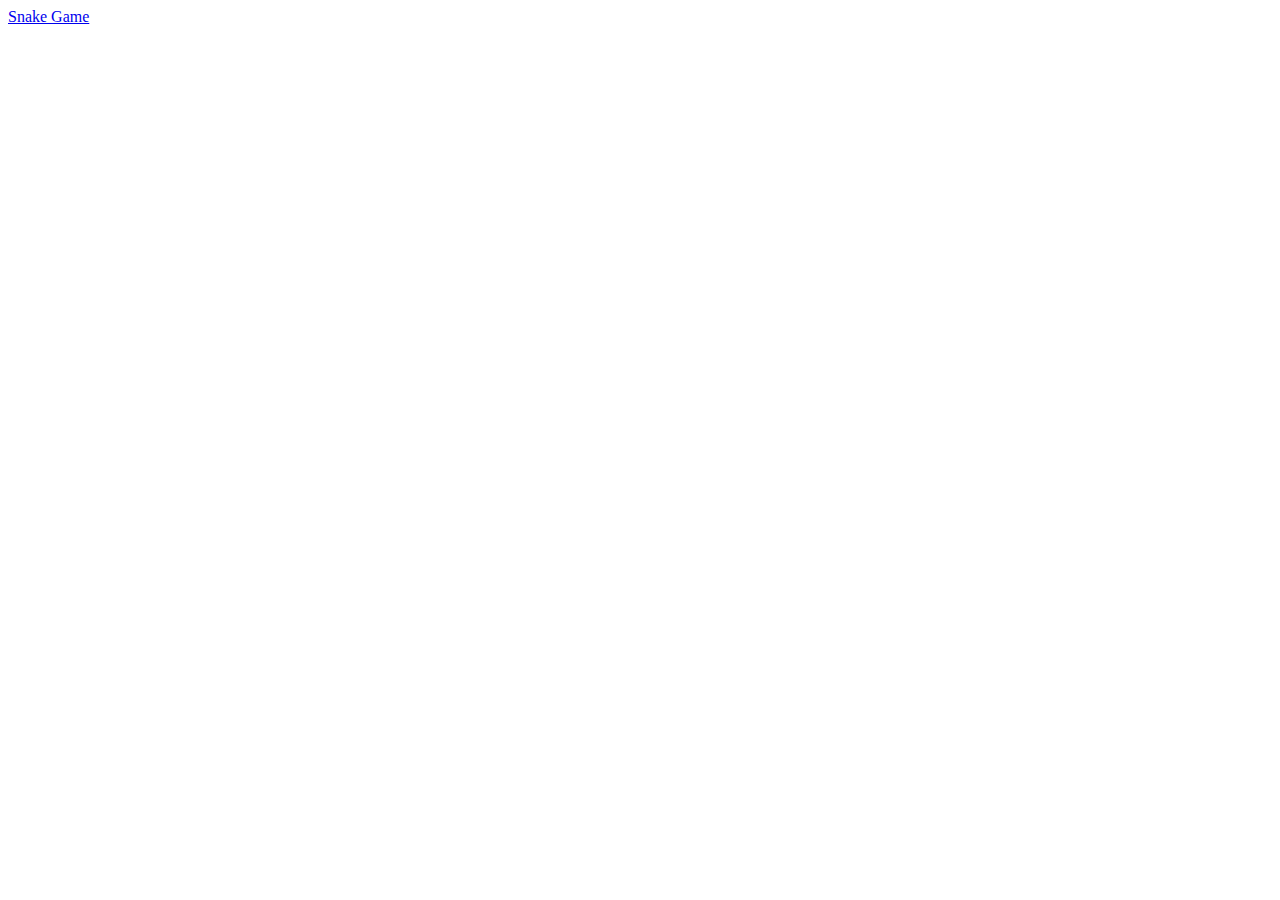
==== index.html @ 025e543f "Add files via upload" ====
<!DOCTYPE html>
<html lang="en">
<head>
    <meta charset="UTF-8">
    <title>Neogeek23 Javascript Showcase</title>
</head>
<body>
    <div class="snake_link"><a href="/snake/snake.html">Snake Game</a></div>
</body>
</body>
</html>
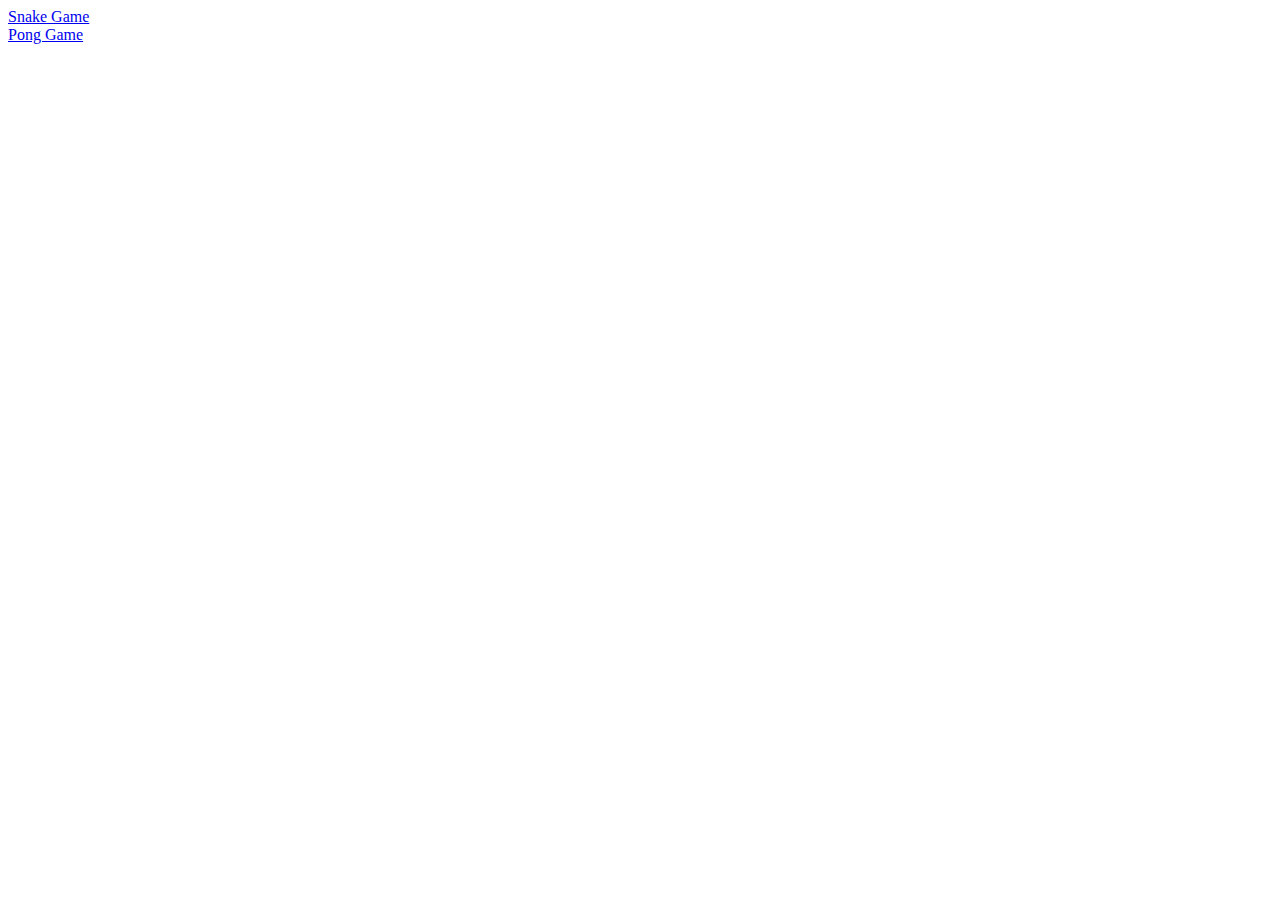
==== commit af99e931: "Update index.html" ====
--- a/index.html
+++ b/index.html
@@ -6,6 +6,6 @@
 </head>
 <body>
     <div class="snake_link"><a href="/snake/snake.html">Snake Game</a></div>
+    <div class="snake_link"><a href="/pong/pong.html">Pong Game</a></div>
 </body>
-</body>
-</html>+</html>
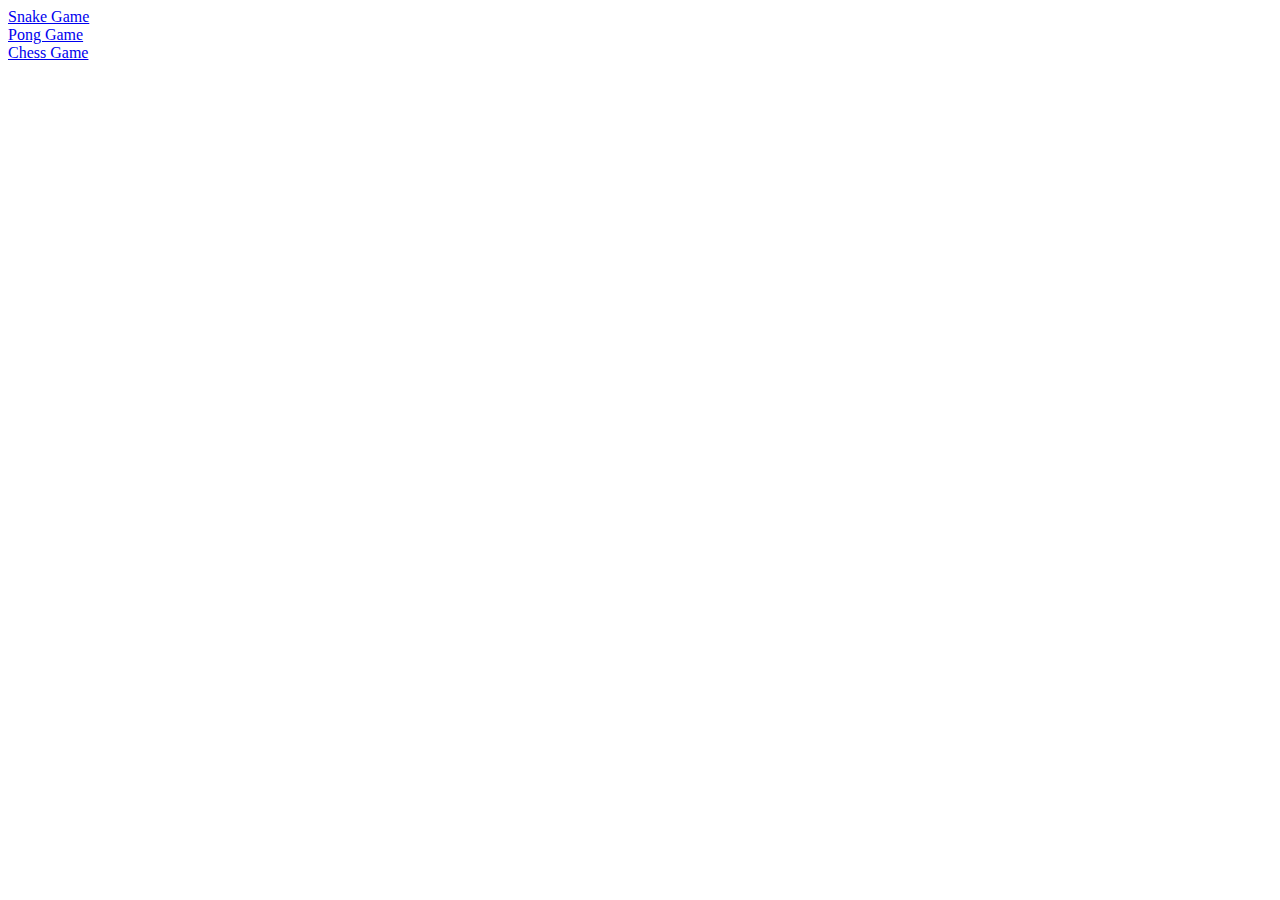
==== commit 3f70bb81: "Update index.html" ====
--- a/index.html
+++ b/index.html
@@ -7,5 +7,6 @@
 <body>
     <div class="snake_link"><a href="/snake/snake.html">Snake Game</a></div>
     <div class="snake_link"><a href="/pong/pong.html">Pong Game</a></div>
+    <div class="snake_link"><a href="/ChessEngine/ChessEngine.html">Chess Game</a></div>
 </body>
 </html>
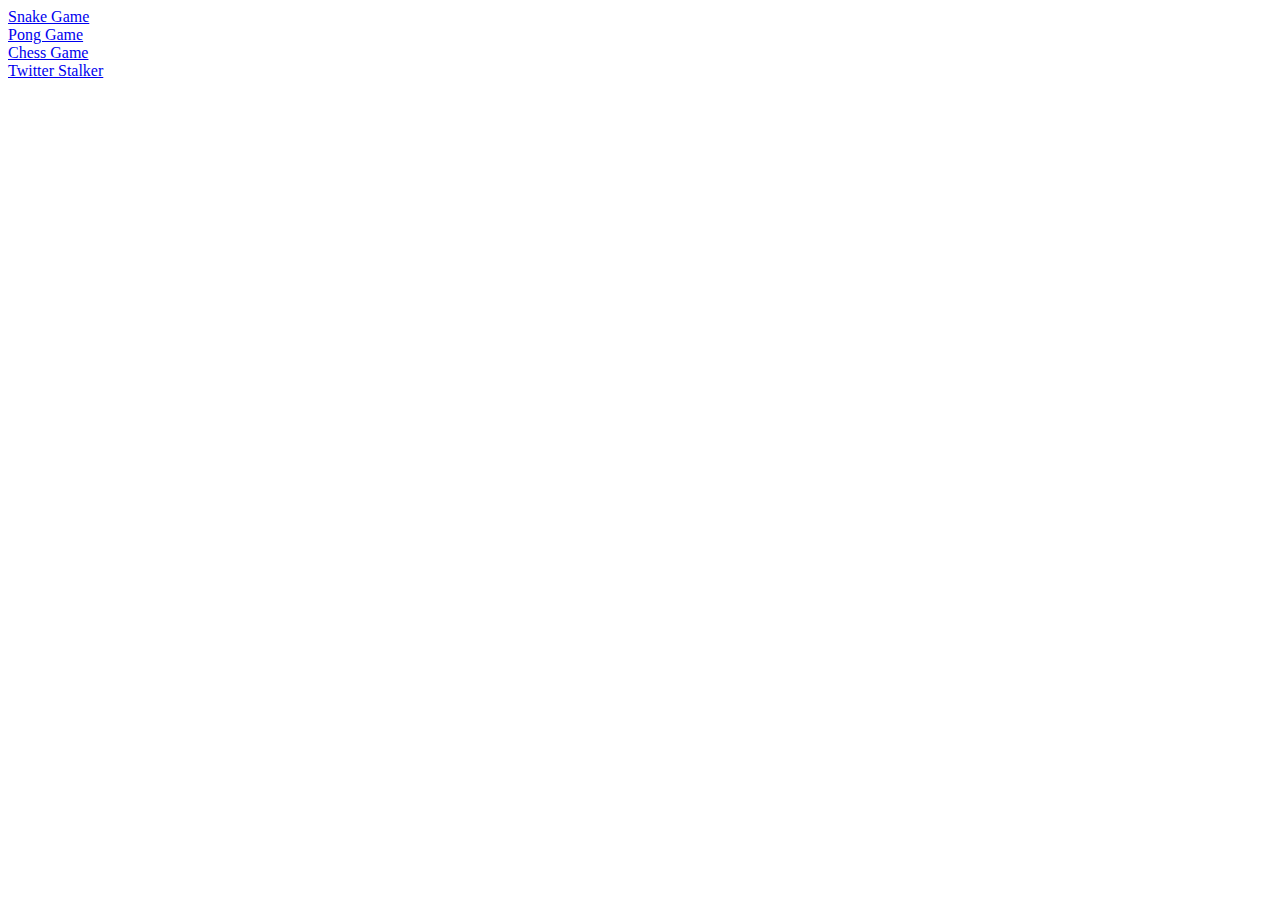
==== commit a7afe13d: "Update index.html" ====
--- a/index.html
+++ b/index.html
@@ -8,5 +8,6 @@
     <div class="snake_link"><a href="/snake/snake.html">Snake Game</a></div>
     <div class="snake_link"><a href="/pong/pong.html">Pong Game</a></div>
     <div class="snake_link"><a href="/ChessEngine/ChessEngine.html">Chess Game</a></div>
+    <div class="snake_link"><a href="/TwitterStalker/MapIndex.html">Twitter Stalker</a></div>
 </body>
 </html>
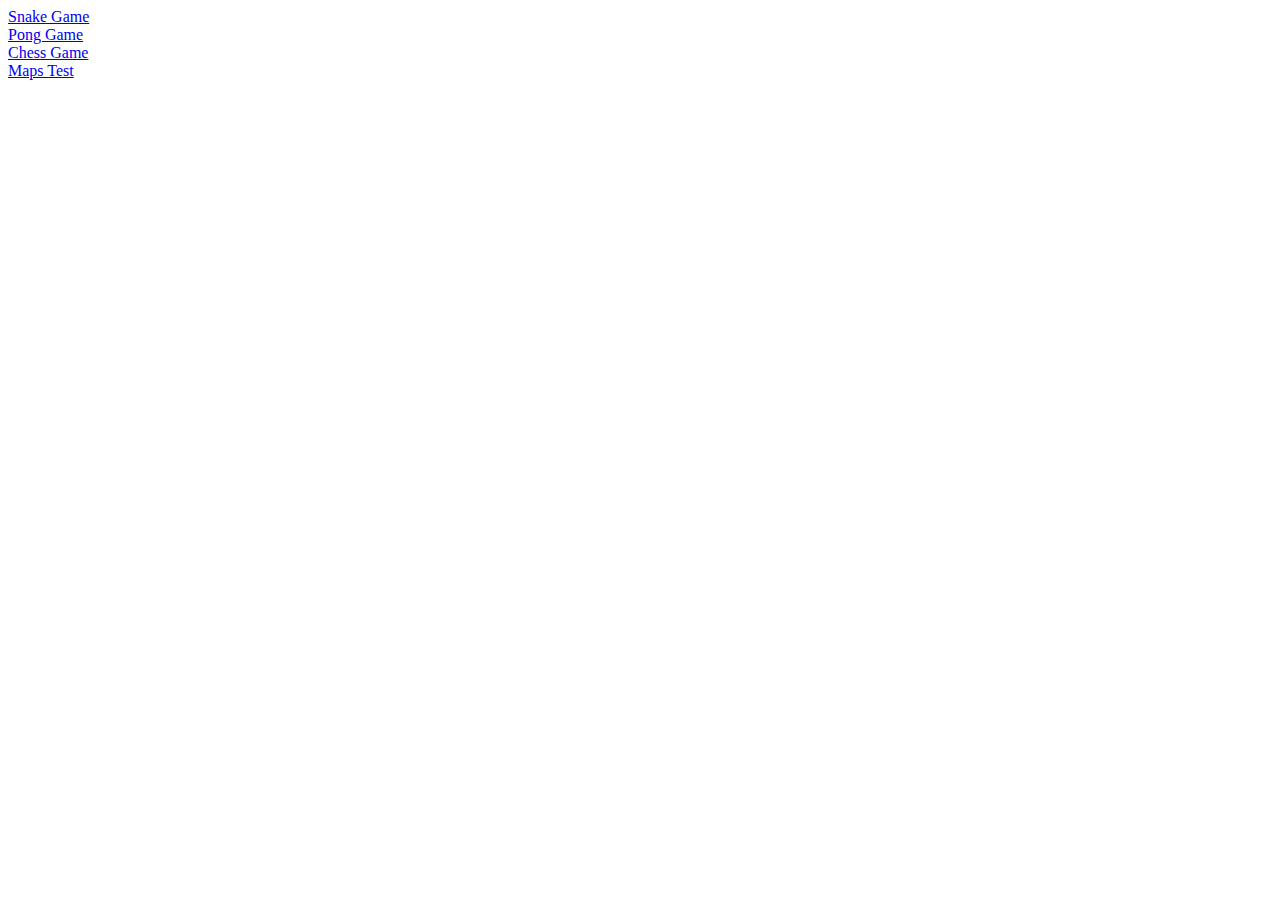
==== commit f023d99b: "Update index.html" ====
--- a/index.html
+++ b/index.html
@@ -2,12 +2,12 @@
 <html lang="en">
 <head>
     <meta charset="UTF-8">
-    <title>Neogeek23 Javascript Showcase</title>
+    <title>Brad's Javascript Playground</title>
 </head>
 <body>
     <div class="snake_link"><a href="/snake/snake.html">Snake Game</a></div>
     <div class="snake_link"><a href="/pong/pong.html">Pong Game</a></div>
     <div class="snake_link"><a href="/ChessEngine/ChessEngine.html">Chess Game</a></div>
-    <div class="snake_link"><a href="/TwitterStalker/MapIndex.html">Twitter Stalker</a></div>
+    <div class="snake_link"><a href="/MapTest/MapIndex.html">Maps Test</a></div>
 </body>
 </html>
